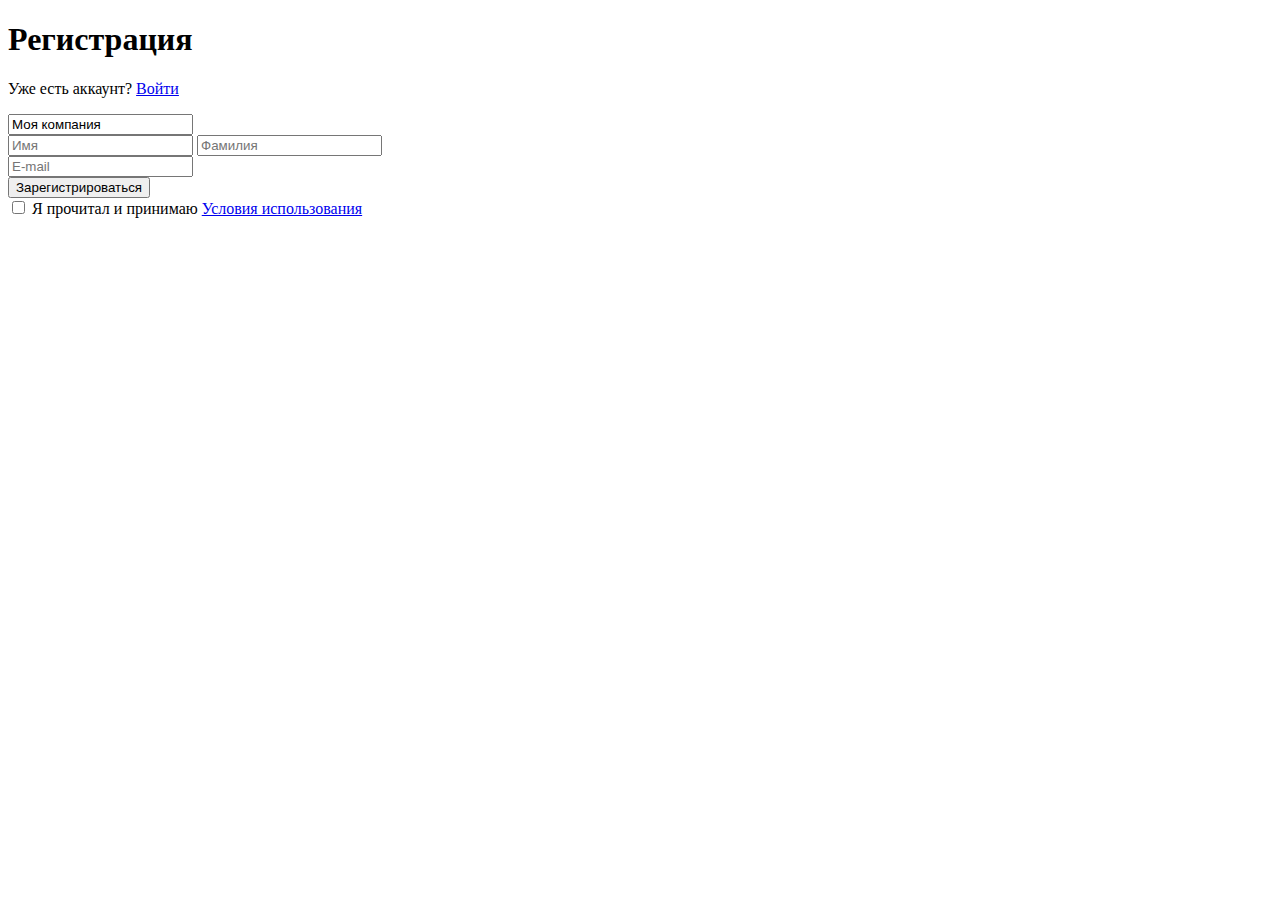
==== 2-Form/Register.html @ 57ef27a5 "Домашнее задание - Формы" ====
<!DOCTYPE html>
<html lang="en">
<head>
    <meta charset="UTF-8">
    <meta name="viewport" content="width=device-width, initial-scale=1.0">
    <title>Register</title>
</head>
<body>
     <main>
         <h1>Регистрация</h1>
         <p>Уже есть аккаунт&#63 <a href="#">Войти</a></p>
            <form action="#">
                <div>
                    <input 
                      type="text"
                      placeholder="Username"
                      name="Username"
                      value="Моя компания">
                </div>
                <div>
                    <input 
                      type="text"
                      placeholder="Имя"
                      name="First name">
                    <input 
                      type="text"
                      placeholder="Фамилия"
                      name="Last name">
                </div>
                <div>
                    <input 
                      type="email"
                      placeholder="E-mail"
                      name="email">
                </div>
                <button>Зарегистрироваться</button>
                <div>
                    <input 
                    type="checkbox" 
                    name="agree"
                    id="agree"
                    required>
                    <label for="agree">Я прочитал и принимаю <a href="#">Условия использования
                    </a></label>
                </div>
            </form>
     </main> 
</body>
</html>
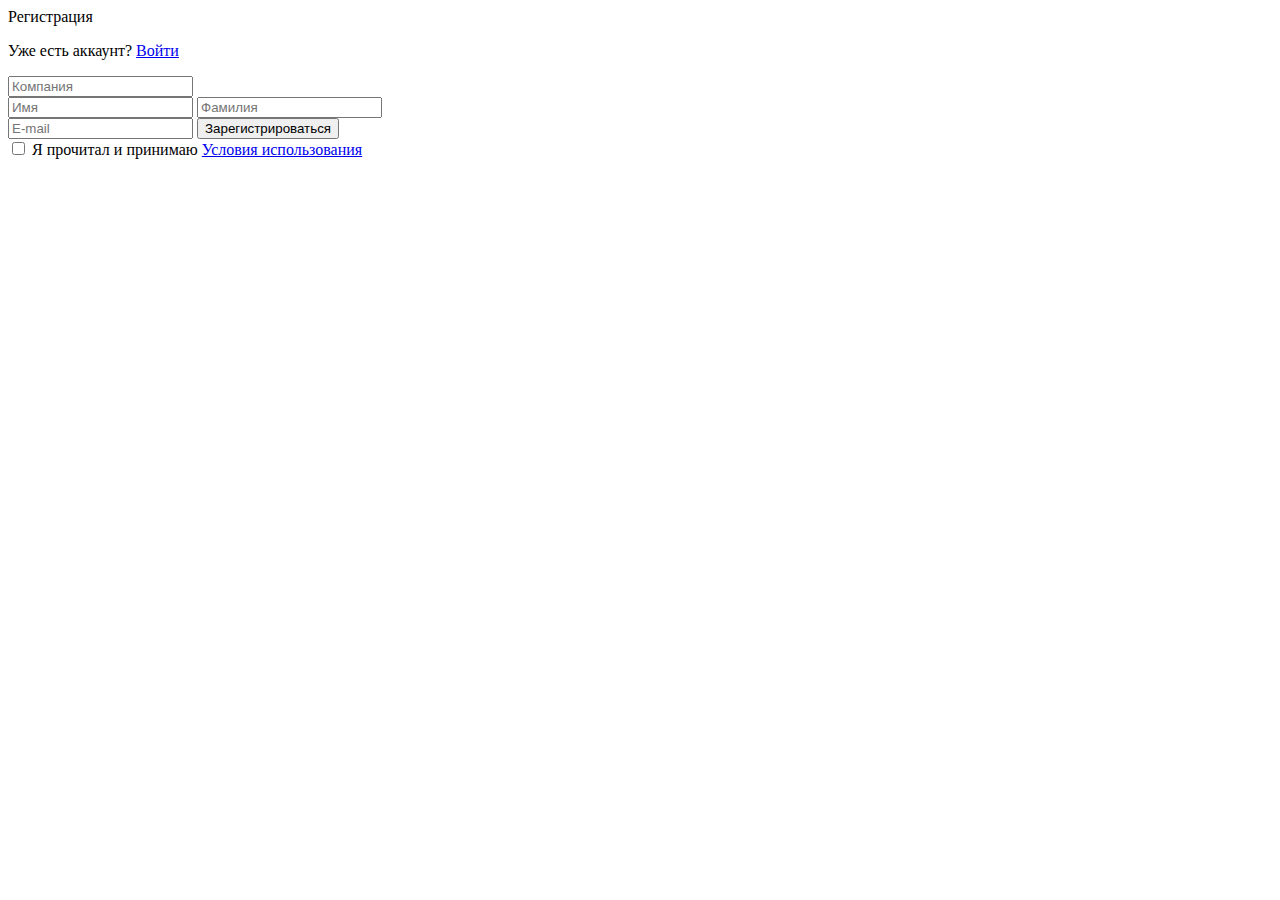
==== commit 5af14238: "Второе дз исправленное" ====
--- a/2-Form/Register.html
+++ b/2-Form/Register.html
@@ -1,49 +1,54 @@
 <!DOCTYPE html>
-<html lang="en">
+<html lang="ru">
+
 <head>
-    <meta charset="UTF-8">
-    <meta name="viewport" content="width=device-width, initial-scale=1.0">
-    <title>Register</title>
+  <meta charset="UTF-8">
+  <meta name="viewport" content="width=device-width, initial-scale=1.0">
+  <title>Форма регистрации</title>
 </head>
+
 <body>
-     <main>
-         <h1>Регистрация</h1>
-         <p>Уже есть аккаунт&#63 <a href="#">Войти</a></p>
-            <form action="#">
-                <div>
-                    <input 
-                      type="text"
-                      placeholder="Username"
-                      name="Username"
-                      value="Моя компания">
-                </div>
-                <div>
-                    <input 
-                      type="text"
-                      placeholder="Имя"
-                      name="First name">
-                    <input 
-                      type="text"
-                      placeholder="Фамилия"
-                      name="Last name">
-                </div>
-                <div>
-                    <input 
-                      type="email"
-                      placeholder="E-mail"
-                      name="email">
-                </div>
-                <button>Зарегистрироваться</button>
-                <div>
-                    <input 
-                    type="checkbox" 
-                    name="agree"
-                    id="agree"
-                    required>
-                    <label for="agree">Я прочитал и принимаю <a href="#">Условия использования
-                    </a></label>
-                </div>
-            </form>
-     </main> 
+  <main>
+       <div>
+          <div>
+               <span>Регистрация</span>
+               <p>Уже есть аккаунт&#63 <a href="#" target="_blank">Войти</a></p>
+          </div>
+
+          <form action="#">
+               <input type="text"
+                      placeholder="Компания"
+                      name="company"
+                      id="company">
+
+               <div>
+                  <input type="text"
+                         placeholder="Имя" 
+                         name="firs_tname"
+                         id="firstname">
+                  <input type="text" 
+                         placeholder="Фамилия" 
+                         name="last_name"
+                         id="lastname">
+               </div>
+                 <input type="email" 
+                        placeholder="E-mail" 
+                        name="email"
+                        id="E-mail">
+                 <button type="submit">Зарегистрироваться</button>
+               <div>
+                  <input type="checkbox" 
+                         name="agreement" 
+                         id="agreement" 
+                         required>
+                  <label for="agreement">
+                       <span>Я прочитал и принимаю</span>
+                       <a href="#" target="_blank">Условия использования</a>
+                  </label>
+               </div>
+          </form>
+      </div>
+  </main>
 </body>
+
 </html>